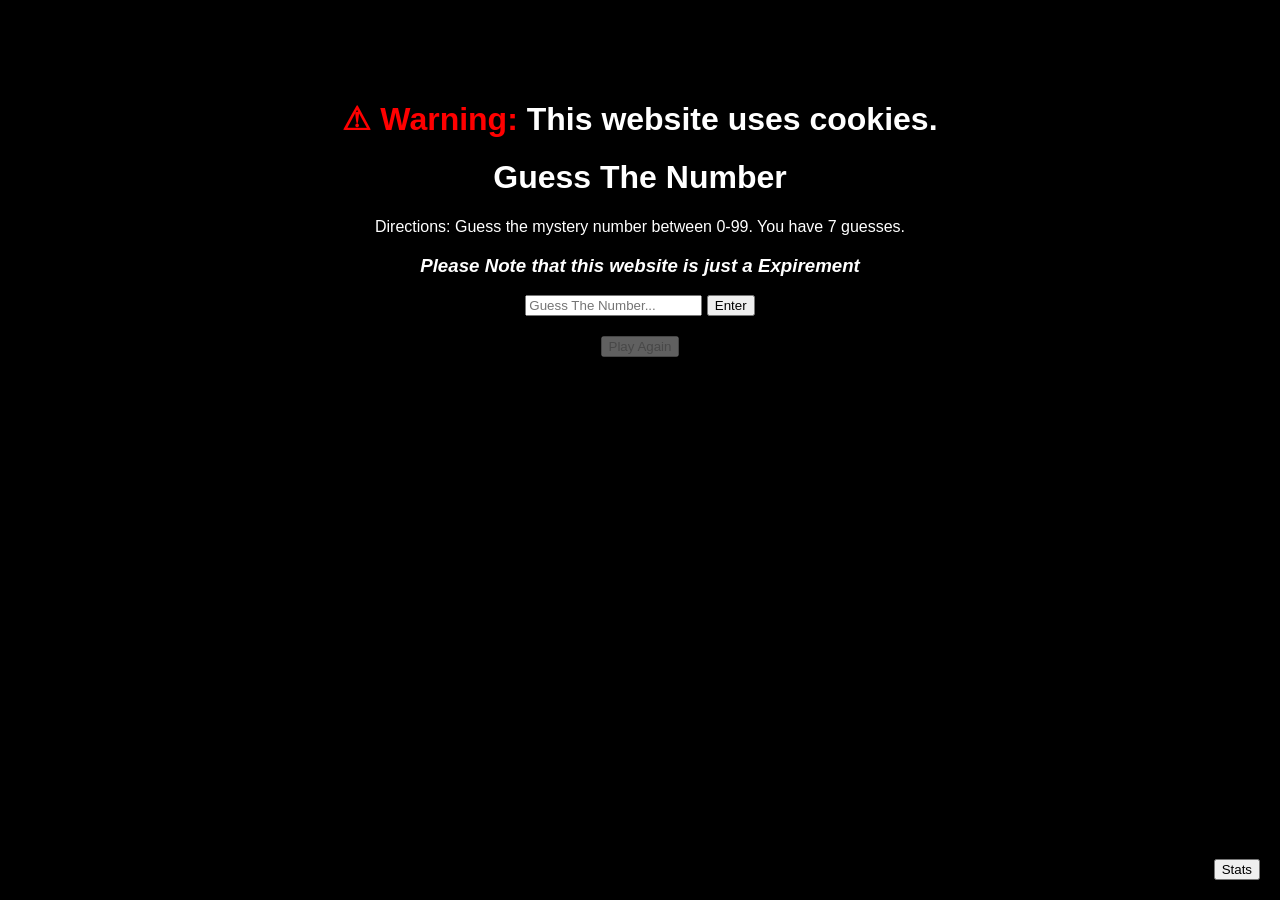
==== index.html @ 2fe079c7 "created a copy of the main page and renamed it to index" ====
<!DOCTYPE html>
<html lang="en">
<head>
    <meta charset="UTF-8">
    <meta name="viewport" content="width=device-width, initial-scale=1.0">
    <title>Guess The Number</title>
    <style>
        body { font-family: Arial, sans-serif; text-align: center; }
        #messages { margin-top: 20px; }
        #stats-container {
            position: fixed;
            bottom: 20px;
            right: 20px;
        }
        #stats {
            display: none;
            background: rgba(0, 0, 0, 0.7);
            color: white;
            padding: 10px;
            border-radius: 5px;
            margin-top: 5px;
        }
        #resetStats {
            margin-top: 10px;
        }
    </style>
</head>
<body>
    <style></style>  
    <link rel="icon" type="image/x-icon" href="assets/">
   <!-- <link rel="stylesheet" href="assets/style.css">-->
    <link rel="stylesheet" href="assets/2Davis.css">
    </style>
   <header>

    <h1>   <span style="color: red;"><WARNING:>&#9888; Warning: </WARNING:></span> <span style="color: white;">This website uses cookies. </span></h1>
</header>
    </h1>
    <h1>Guess The Number</h1>
    <p>Directions: Guess the mystery number between 0-99. You have 7 guesses.</p>
    <h3><i>Please Note that this website is just a Expirement</i></h3>
    <input type="number" id="guessInput" placeholder="Guess The Number...">
    <button onclick="makeGuess()" disabled>Enter</button>
    <div id="messages"></div>
    <button id="playAgain" onclick="resetGame()" disabled>Play Again</button>
    
    <!--<div id="stats-container">
        <button onclick="toggleStats()">Stats</button>
        <div id="stats">
            <p>Correct Guesses: <span id="correctGuesses">0</span></p>
            <p>Incorrect Guesses: <span id="incorrectGuesses">0</span></p>
            <p>Correct on 2nd Guess: <span id="correctOn2nd">0</span></p>
            <p>Correct on 3rd Guess: <span id="correctOn3rd">0</span></p>
            <p>Rounds Played: <span id="roundsPlayed">0</span></p>
            <button id="resetStats" onclick="resetStats()">Reset Stats</button>
        --><!--hhhhh-->
         <div id="stats-container"> 
            <button onclick="toggleStats()">Stats</button> 
            <div id="stats"> <p>Correct Guesses: <span id="correctGuestylsses">0</span></p> 
            <p>Incorrect Guesses: <span id="incorrectGuesses">0</span></p> <p>Correct on 2nd Guess: <span id="correctOn2nd">0</span></p> <p>Correct on 3rd Guess: <span id="correctOn3rd">0</span></p> 
            <p>Rounds Played: <span id="roundsPlayed">0</span></p>
         <button id="resetStats" onclick="resetStats()">Reset Stats</button>


        </div>
    </div>

    <script>
        let mysteryNumber = Math.floor(Math.random() * 100);
        let attempts = 0;
        let maxAttempts = 7;

        let correctGuesses = localStorage.getItem("correctGuesses") || 0;
        let incorrectGuesses = localStorage.getItem("incorrectGuesses") || 0;
        let correctOn2nd = localStorage.getItem("correctOn2nd") || 0;
        let correctOn3rd = localStorage.getItem("correctOn3rd") || 0;
        let roundsPlayed = localStorage.getItem("roundsPlayed") || 0;

        const guessInput = document.getElementById("guessInput");
        const guessButton = document.querySelector("button[onclick='makeGuess()']");
        const playAgainButton = document.getElementById("playAgain");
        guessInput.disabled = false;
        guessButton.disabled = false;

        guessInput.addEventListener("keypress", function(event) {
            if (event.key === "Enter") {
                makeGuess();
            }
        });

     function makeGuess() {
    const guess = parseInt(guessInput.value, 10);
    const messages = document.getElementById("messages");
    
    if (isNaN(guess) || guess < 0 || guess > 99) {
        messages.innerHTML += `<p>Please enter a valid number between 0-99.</p>`;
        return;
    }

    attempts++;

    if (guess > mysteryNumber) {
        messages.innerHTML += `<p>${guess} is greater than the mystery number.</p>`;
        incorrectGuesses++; // Added this line to increment incorrect guesses
    } else if (guess < mysteryNumber) {
        messages.innerHTML += `<p>${guess} is less than the mystery number.</p>`;
        incorrectGuesses++; // Added this line to increment incorrect guesses
    } else {
        messages.innerHTML += `<p>That number is correct! It took you ${attempts} tries.</p>`;
        correctGuesses++;
        if (attempts === 2) correctOn2nd++;
        if (attempts === 3) correctOn3rd++;
        roundsPlayed++;
        updateStats();
        lockGame();
        return;
    }

    updateStats(); // Added this line to ensure stats update after an incorrect guess

    if (attempts === 4) {
        playAgainButton.disabled = false;
    }

    if (attempts === maxAttempts) {
        messages.innerHTML += `<p>Game Over</p>`;
        messages.innerHTML += `<p>To play again, press any number besides 1.</p>`;
        roundsPlayed++;
        updateStats();
        lockGame();
        
        setTimeout(() => {
            let playAgain = confirm("Press OK to play again, or Cancel to stay on this page");
            if (playAgain) {
                resetGame();
            }
        }, 100);
    }
}

function toggleStats() {
    let statsDiv = document.getElementById("stats");
    let statsButton = document.querySelector("button[onclick='toggleStats()']");
    if (statsDiv.style.display === "none") {
        statsDiv.style.display = "block";
        statsButton.innerText = "Close Stats"; // Change button text when stats are shown
    } else {
        statsDiv.style.display = "none";
        statsButton.innerText = "Stats"; // Change button text when stats are hidden
    }
}


        function lockGame() {
            guessInput.disabled = true;
            guessButton.disabled = true;
        }

        function resetGame() {
            mysteryNumber = Math.floor(Math.random() * 100);
            attempts = 0;
            document.getElementById("messages").innerHTML = "";
            guessInput.value = "";
            guessInput.disabled = false;
            guessButton.disabled = false;
            playAgainButton.disabled = true;
        }

        function updateStats() {
            document.getElementById("correctGuesses").innerText = correctGuesses;
            document.getElementById("incorrectGuesses").innerText = incorrectGuesses;
            document.getElementById("correctOn2nd").innerText = correctOn2nd;
            document.getElementById("correctOn3rd").innerText = correctOn3rd;
            document.getElementById("roundsPlayed").innerText = roundsPlayed;
            
            localStorage.setItem("correctGuesses", correctGuesses);
            localStorage.setItem("incorrectGuesses", incorrectGuesses);
            localStorage.setItem("correctOn2nd", correctOn2nd);
            localStorage.setItem("correctOn3rd", correctOn3rd);
            localStorage.setItem("roundsPlayed", roundsPlayed);
        }

        function resetStats() {
               localStorage.clear(); // This Clears the cookies from the stats
            correctGuesses = 0;
            incorrectGuesses = 0;
            correctOn2nd = 0;
            correctOn3rd = 0;
            roundsPlayed = 0;
            updateStats();
        }

        function toggleStats() {
            let statsDiv = document.getElementById("stats");
            statsDiv.style.display = statsDiv.style.display === "none" ? "block" : "none";
        }

        updateStats();
    </script>
</body>
</html>

<!--
AI Disclaimer

This Website was built using the Help of AI 

-->
---- assets/style.css ----
body {
    margin: 0;
}

#body {
    margin: 10px;
}

.footer {
    position: fixed;
    left: 0;
    bottom: 0;
    width: 100%;
    background-color: black;
    color: black;
    text-align: center;
}

.footer {
    position: fixed;
    left: 0;
    bottom: 0;
    width: 100%;
    background-color: whitesmoke;
    color: black;
    text-align: center;
}
    
/*.header { position: fixed;
left: 0;
bottom: 0;
width: 100%;
background-color: whitesmoke
/*color:black;*/
/*text-align: center;
}*/

/*
ul.horizontal-list {
    list-style-type: none;
    left: 2px;
    right: 2px;
    margin:0;
    padding: 0;
    display: flex;
    height: 50px;
    background-color: whitesmoke;
    color:black;
    text-align: center;
}
*/

.horizontal-list {
    list-style-type: none;
    background-color: whitesmoke;
    margin: 0;
    display: flex;
    list-style: none;
}

li.navbar {
    margin: 0 10px;
    color: black;
}

li {
    color: whitesmoke;
}

li span {
    color: black;
}

span {
    background-color:whitesmoke;
}

/*@media screen and (prefers-color-scheme: dark) {
    p { color: black; }
}

@media screen and (prefers-color-scheme: light) {
    p { color: black; }
}
@media screen and (prefers-color-scheme: dark) {
    h1 { color: black; }
}

@media screen and (prefers-color-scheme: light) {
    h1 { color: black; }
}
@media screen and (prefers-color-scheme: dark) {
    p { color: black; }
}

@media screen and (prefers-color-scheme: light) {
    p { color: black; }
}
@media screen and (prefers-color-scheme: dark) {
    h2 { color: black; }
}

@media screen and (prefers-color-scheme: light) {
   h2 { color: black; }
}
@media screen and (prefers-color-scheme: dark) {
    h3 { color: black; }
}

@media screen and (prefers-color-scheme: light) {
    h3 { color: black; }
}
@media screen and (prefers-color-scheme: dark) {
    h4 { color: black; }
}

@media screen and (prefers-color-scheme: light) {
    h4 { color: black }
}

@media screen and (prefers-color-scheme: dark) {
    li { color: black; }
}

@media screen and (prefers-color-scheme: light) {
    li { color: black; }
}
    */
    @media screen and (prefers-color-scheme: dark) {
        p { color: black; }
        span { 
            color: black;
            background-color: whitesmoke; 
        }
        body {background-color: black; }
    }
    
    @media screen and (prefers-color-scheme: light) {
        p { color: black; }
        span { 
            color: whitesmoke; 
            background-color: black;
            
        }
        .navbar
        span {color: whitesmoke;
            background-color: black;
        
        }
        li 
        span
            {color: whitesmoke;
            background-color: black;
            
            }
            
            span { 
                color: whitesmoke; 
                background-color: black;
            }
            
        body { background-color: whitesmoke; }

    }
---- assets/2Davis.css ----
body {
    font-family: Arial, sans-serif;
    text-align: center;
    background-color: black;
    color: white;
    margin-top: 100px;
    position: relative;
}
#login-container {
    position: relative;
    transition: transform 0.5s ease, opacity 0.5s ease;
}
#password-input {
    padding: 10px;
    font-size: 16px;
}
#submit-btn {
    padding: 10px 20px;
    font-size: 16px;
    cursor: pointer;
}
#message {
    margin-top: 20px;
    font-size: 18px;
}
#message.correct {
    color: green;
}
#toolbar-toggle {
    position: absolute;
    top: 10px;
    right: 10px;
    background: white;
    color: black;
    border: none;
    padding: 5px 10px;
    cursor: pointer;
}
#toolbar {
    display: none;
    position: absolute;
    top: 50px;
    right: 10px;
    background: white;
    color: black;
    border: 2px solid black;
    padding: 10px;
    text-align: left;
}
.toolbar-button {
    display: block;
    width: 100%;
    background: white;
    color: black;
    border: none;
    padding: 5px;
    cursor: pointer;
    font-size: 14px;
    margin-bottom: 5px;
}
.toolbar-button:hover {
    background: red;
    color: white;
}
#lockout-modal {
    display: none;
    position: fixed;
    top: 50%;
    left: 50%;
    transform: translate(-50%, -50%);
    background: white;
    color: black;
    border: 2px solid black;
    padding: 40px;
    text-align: center;
    z-index: 1000;
    width: 50%;
}
#lockout-modal button {
    margin-top: 10px;
    padding: 10px 20px;
    font-size: 16px;
}
#overlay {
    display: none;
    position: fixed;
    top: 0;
    left: 0;
    width: 100%;
    height: 100%;
    background: rgba(0, 0, 0, 0.5);
    z-index: 999;
}

.hidden {
    display: none;
}

.shown {
    display: inline;
}
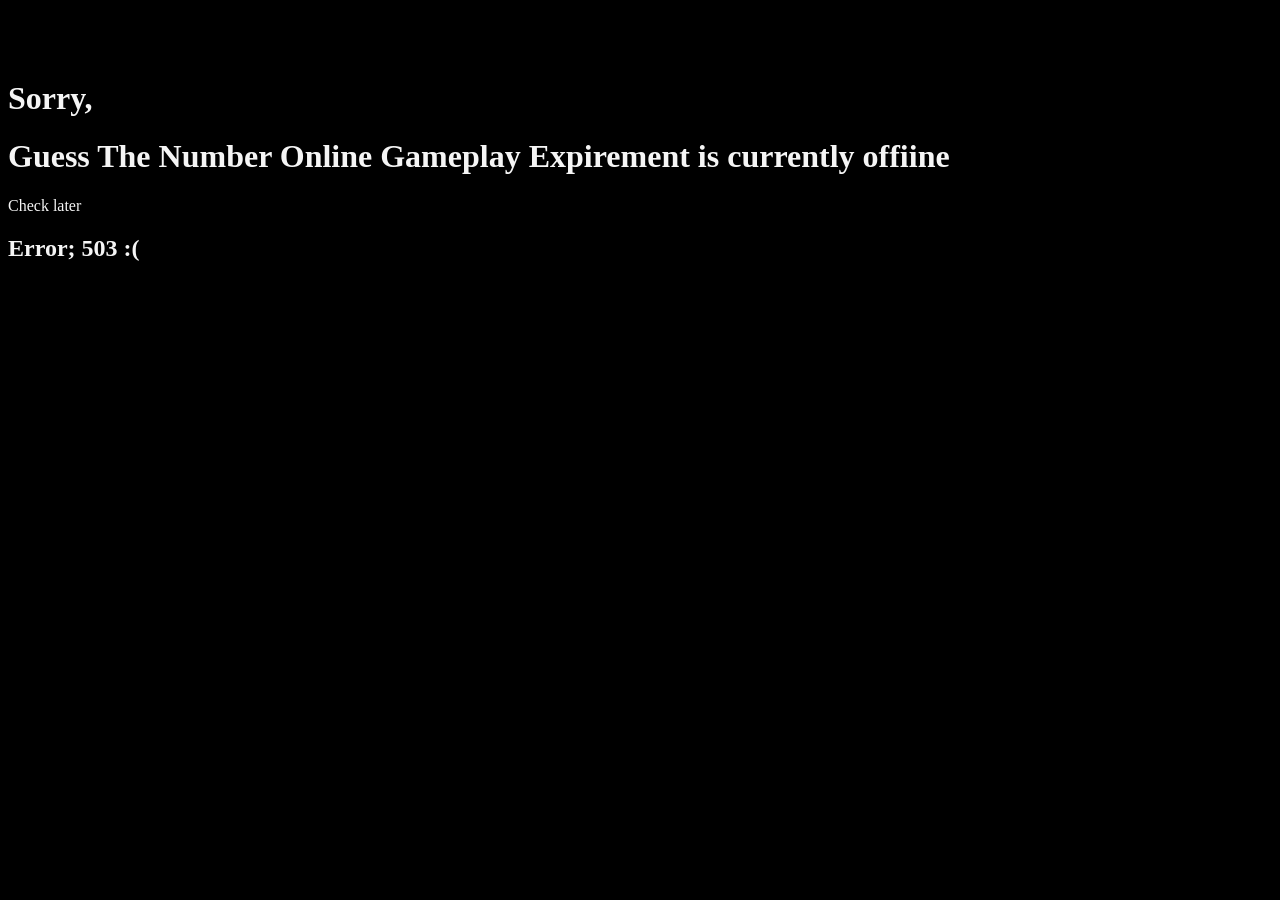
==== commit c94bbeab: "index.html Set Mode to Offline" ====
--- a/index.html
+++ b/index.html
@@ -3,8 +3,31 @@
 <head>
     <meta charset="UTF-8">
     <meta name="viewport" content="width=device-width, initial-scale=1.0">
+    <title>Error: 503</title>
+    <link rel="icon" type="image/x-icon" href="assets/Sad_Face_Black_BKD_Light_.ico">
+    <body style="background-color:black;">
+
+</head>
+<body>
+   <h1> Error; 503 </h1>
+     <span style="color:whitesmoke"><h1> Sorry,</h1> </span>
+     <span style="color:whitesmoke"> <h1> Guess The Number Online Gameplay Expirement is currently offiine </h1>
+    <span style="color:whitesmoke"> <p> Check later </p>
+
+     <span style="color:whitesmoke"> <h2> Error; <!--<span style=backround-color: blue;>--></span> 503 :(</h2> </span>
+     <span style="color:whitesmoke"> 
+</body>
+</html>
+         <!--Offline Code for when Website goes offline -->
+<!--*<!DOCTYPE html>
+<html lang="en">
+<head>
+    <meta charset="UTF-8">
+    <meta name="viewport" content="width=device-width, initial-scale=1.0">
     <title>Guess The Number</title>
-    <style>
+    
+        <!-- This is a copy of the main page 'autostatsupdate_testing_GTN_Easy.html'-->
+    <!--*<style>
         body { font-family: Arial, sans-serif; text-align: center; }
         #messages { margin-top: 20px; }
         #stats-container {
@@ -29,7 +52,7 @@
     <style></style>  
     <link rel="icon" type="image/x-icon" href="assets/">
    <!-- <link rel="stylesheet" href="assets/style.css">-->
-    <link rel="stylesheet" href="assets/2Davis.css">
+ <!--*   <link rel="stylesheet" href="assets/2Davis.css">
     </style>
    <header>
 
@@ -54,7 +77,7 @@
             <p>Rounds Played: <span id="roundsPlayed">0</span></p>
             <button id="resetStats" onclick="resetStats()">Reset Stats</button>
         --><!--hhhhh-->
-         <div id="stats-container"> 
+        <!--* <div id="stats-container"> 
             <button onclick="toggleStats()">Stats</button> 
             <div id="stats"> <p>Correct Guesses: <span id="correctGuestylsses">0</span></p> 
             <p>Incorrect Guesses: <span id="incorrectGuesses">0</span></p> <p>Correct on 2nd Guess: <span id="correctOn2nd">0</span></p> <p>Correct on 3rd Guess: <span id="correctOn3rd">0</span></p> 
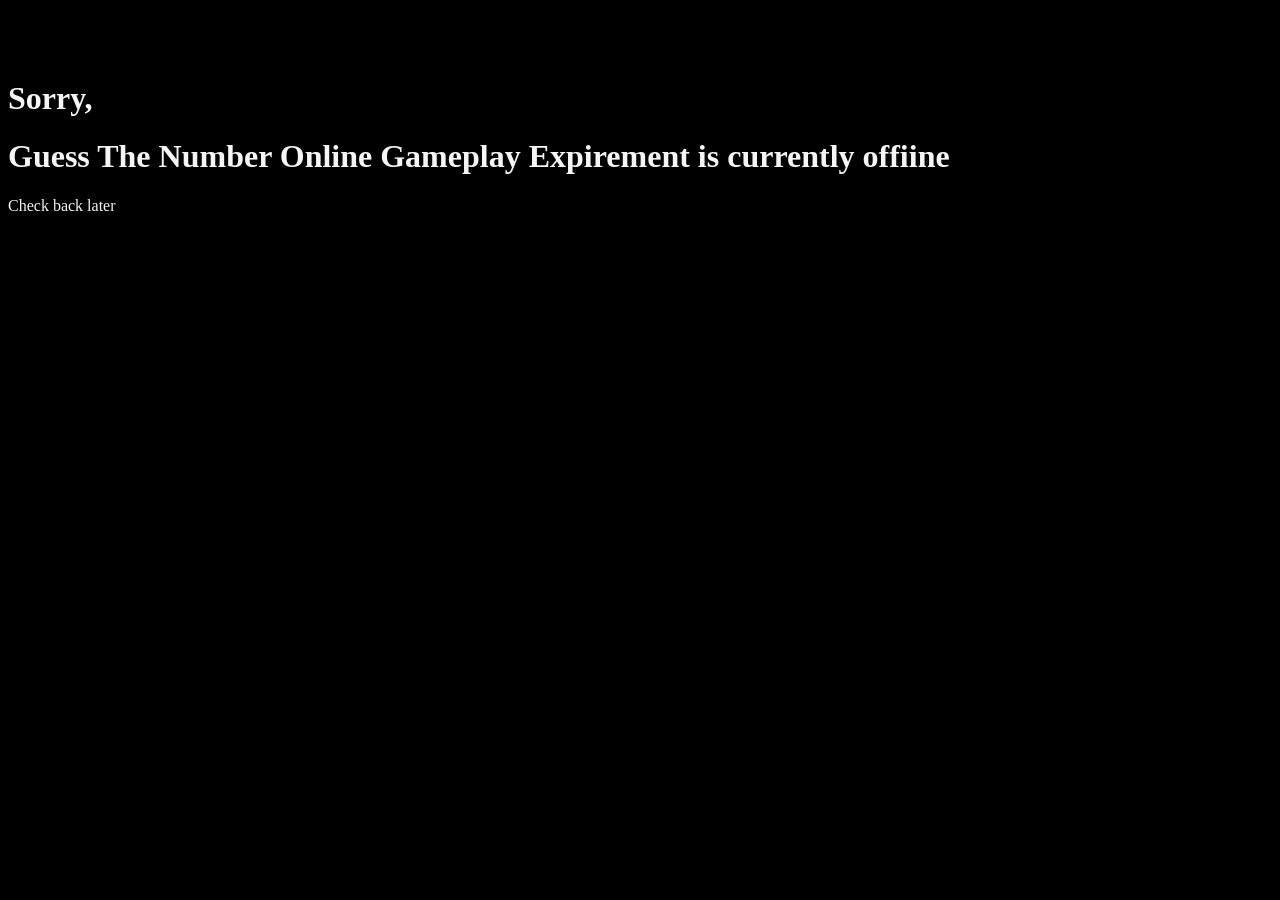
==== commit 66a8bb49: "index.html" ====
--- a/index.html
+++ b/index.html
@@ -12,10 +12,10 @@
    <h1> Error; 503 </h1>
      <span style="color:whitesmoke"><h1> Sorry,</h1> </span>
      <span style="color:whitesmoke"> <h1> Guess The Number Online Gameplay Expirement is currently offiine </h1>
-    <span style="color:whitesmoke"> <p> Check later </p>
-
-     <span style="color:whitesmoke"> <h2> Error; <!--<span style=backround-color: blue;>--></span> 503 :(</h2> </span>
-     <span style="color:whitesmoke"> 
+    <span style="color:whitesmoke"> <p> Check back later </p>
+
+   <!--  <span style="color:whitesmoke"> <h2> Error; <!--<span style=backround-color: blue;>--><!--</span> 503 :(</h2> </span>-->
+   <!--  <span style="color:whitesmoke"> -->
 </body>
 </html>
          <!--Offline Code for when Website goes offline -->
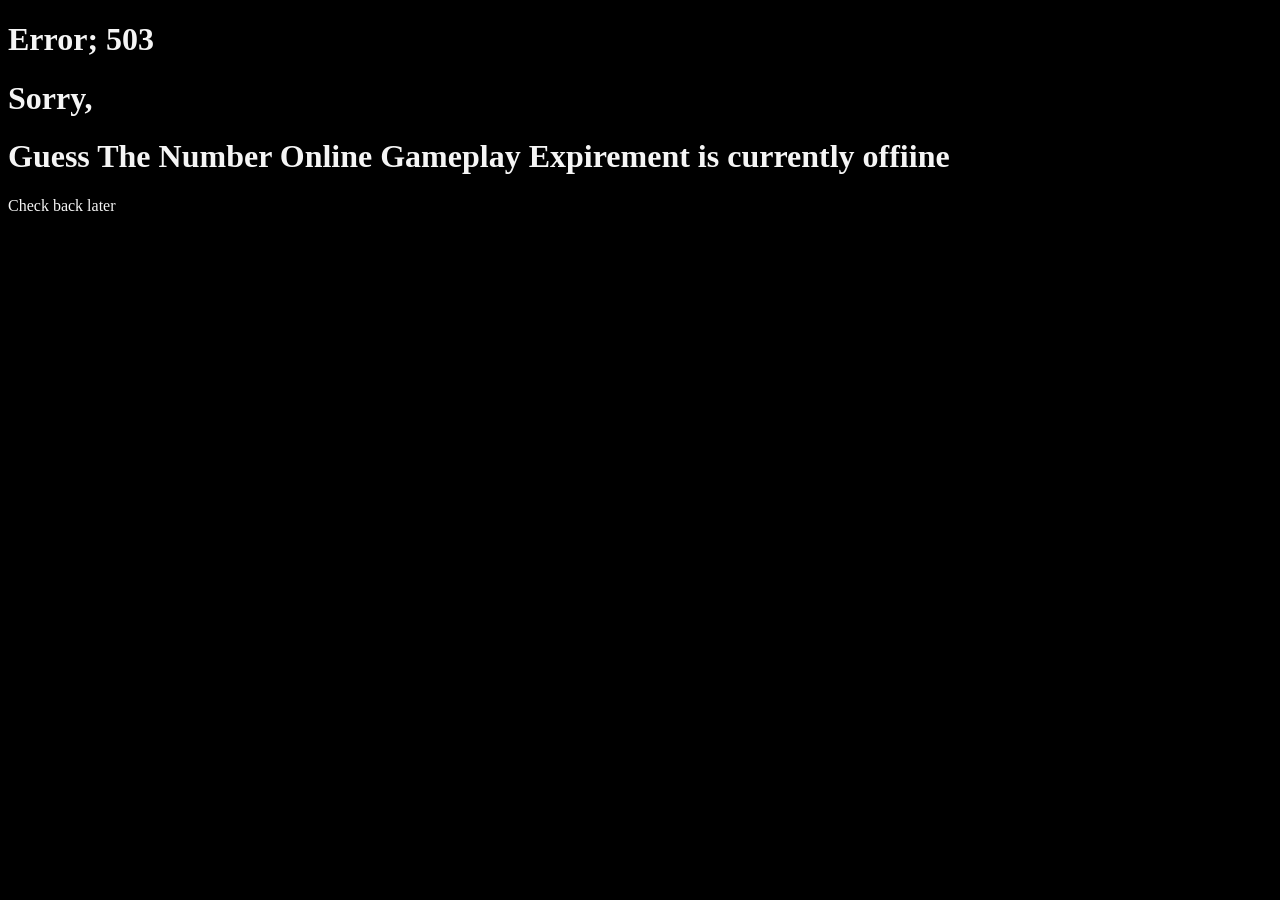
==== commit 7870f356: "index.html Error 503 was not showing so put a <span> on it" ====
--- a/index.html
+++ b/index.html
@@ -9,7 +9,7 @@
 
 </head>
 <body>
-   <h1> Error; 503 </h1>
+ <span style="color:whitesmoke"><h1> Error; 503 </h1>
      <span style="color:whitesmoke"><h1> Sorry,</h1> </span>
      <span style="color:whitesmoke"> <h1> Guess The Number Online Gameplay Expirement is currently offiine </h1>
     <span style="color:whitesmoke"> <p> Check back later </p>
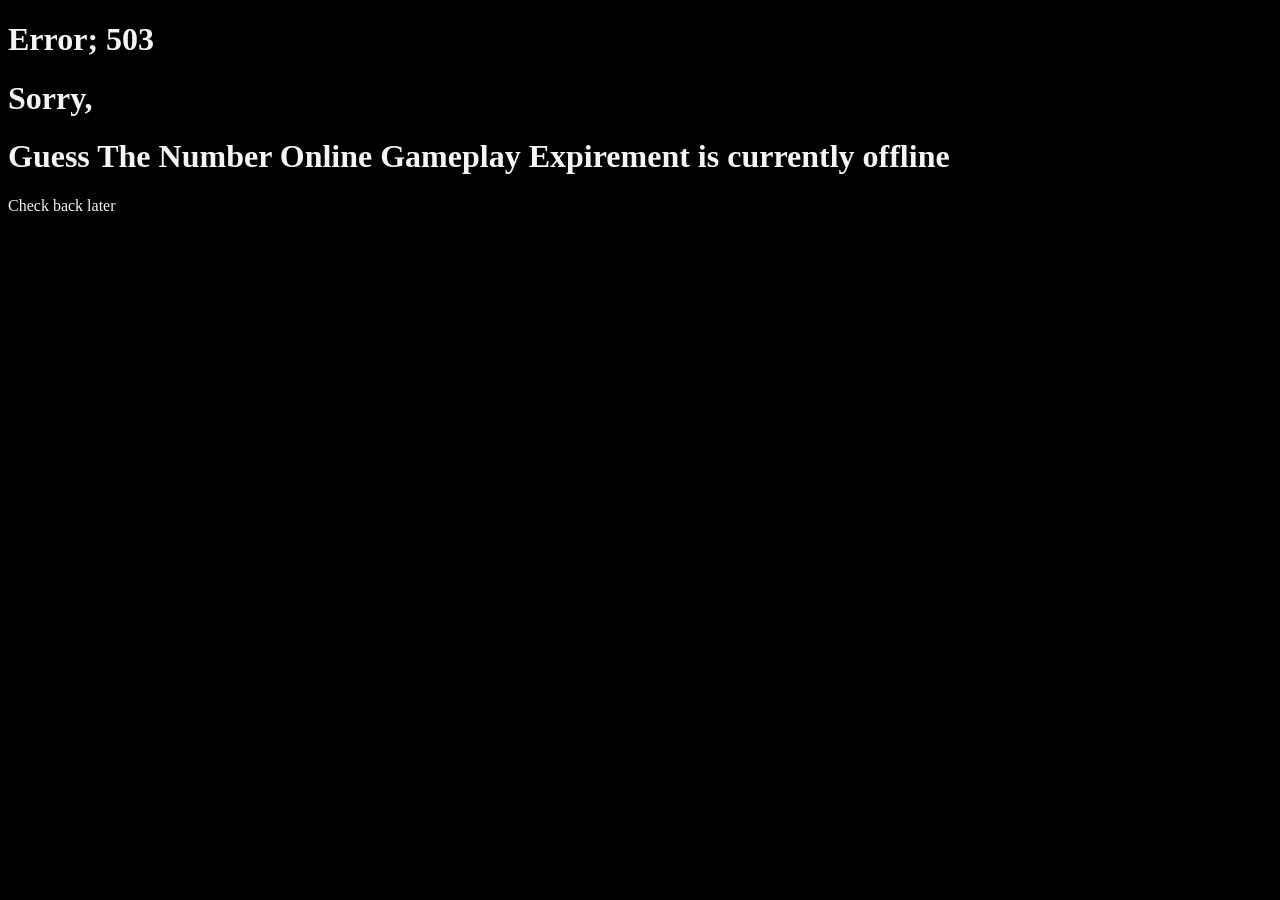
==== commit 8557be74: "index.html (Found a typo) Found a typo" ====
--- a/index.html
+++ b/index.html
@@ -9,9 +9,9 @@
 
 </head>
 <body>
- <span style="color:whitesmoke"><h1> Error; 503 </h1>
+ <span style="color:whitesmoke"><h1> Error; 503 </h1> <!-- Add some Padding to this line -->
      <span style="color:whitesmoke"><h1> Sorry,</h1> </span>
-     <span style="color:whitesmoke"> <h1> Guess The Number Online Gameplay Expirement is currently offiine </h1>
+     <span style="color:whitesmoke"> <h1> Guess The Number Online Gameplay Expirement is currently offline </h1>
     <span style="color:whitesmoke"> <p> Check back later </p>
 
    <!--  <span style="color:whitesmoke"> <h2> Error; <!--<span style=backround-color: blue;>--><!--</span> 503 :(</h2> </span>-->
